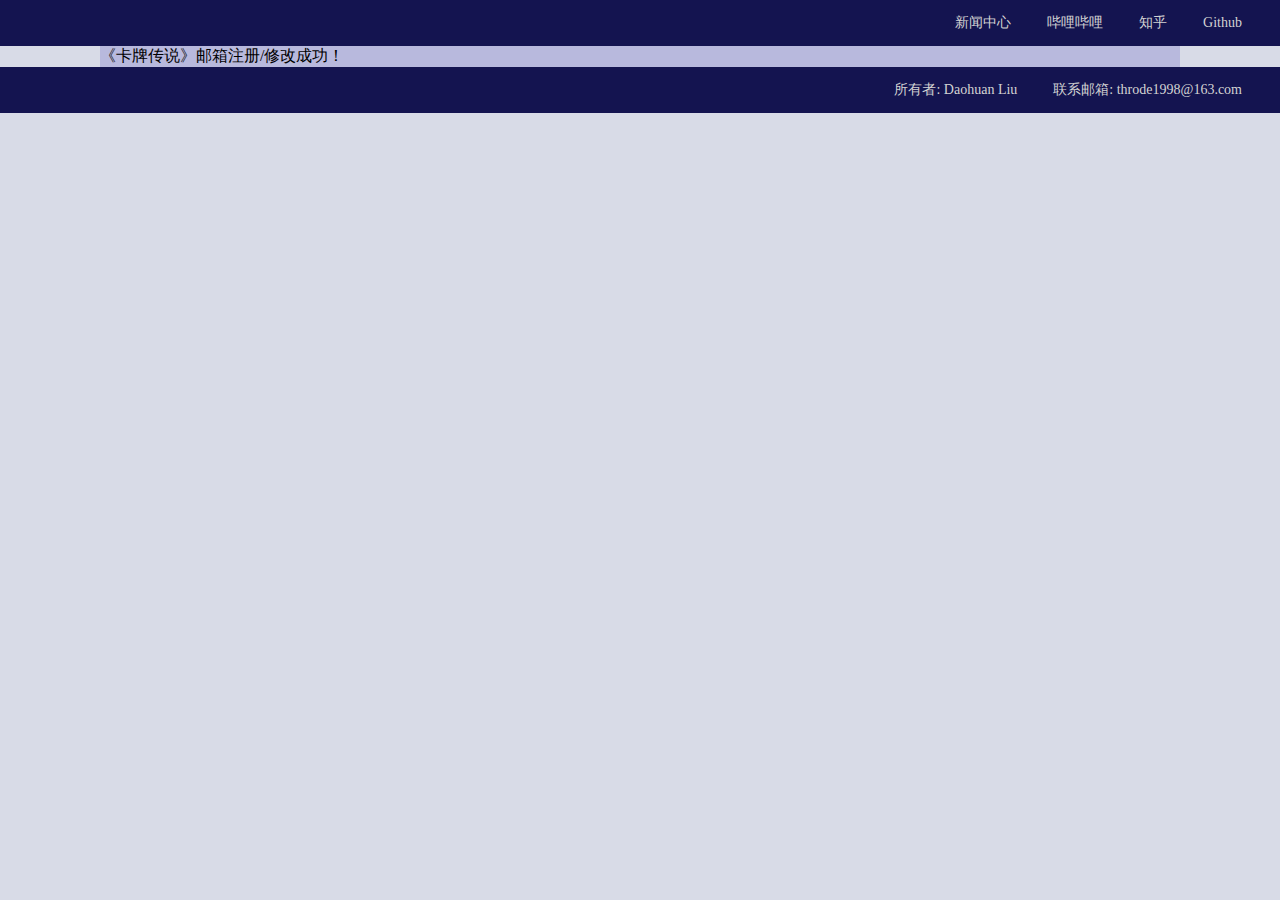
==== signup_ok.html @ 3345bd1c "add signup_ok.html" ====
<!DOCTYPE html>
<html lang="en">
<head>
    <meta charset="utf-8" />
    <title>《卡牌传说》注册成功页</title>
    <link rel="stylesheet" href="index.css"/>
</head>

<body>
    <!--页眉-->
    <div class="header">
        <a class="minor_text" href="https://mp.weixin.qq.com/mp/homepage?__biz=MzIwODY2MzMxMA==&hid=3&sn=458aa6e04d270bec529ddbcd3d4939a6&scene=18">
            新闻中心
        </a>
        <a class="minor_text" href="https://space.bilibili.com/498375512">
            哔哩哔哩
        </a>
        <a class="minor_text" href="https://www.zhihu.com/people/liu-dao-huan">
            知乎
        </a>
        <a class="minor_text" href="https://github.com/Throde">
            Github
        </a>
    </div>

    <!--正文-->
    <div class="page">

        <!--信息区域-->
        <div class="container" >
            <p>《卡牌传说》邮箱注册/修改成功！</p>
        </div>

    </div> <!--#page-->

    <!--页脚-->
    <div class="footer">
        <p class="minor_text">所有者: Daohuan Liu</p>
        <p class="minor_text">联系邮箱: throde1998@163.com</p>
        <!--<a href="http://www.beian.miit.gov.cn/" class="minor_text">赣ICP备20009996号</a>
        <a class="minor_text" target="_blank" href="http://www.beian.gov.cn/portal/registerSystemInfo?recordcode=36010402000098" style="display:inline-block;text-decoration:none;height:20px;line-height:20px;">
            <img src="image/beian.png" style="float:left;"/>
            <p style="float:left;height:20px;line-height:20px;margin: 0px 0px 0px 5px;">赣公网安备 36010402000098号</p>-->
        </a>
    </div>
    
    <!--简易脚本-->
    <script type="text/javascript">
        //********js绑定事件*********
        // let button1 = document.getElementById("more")
        // button1.onclick = function() {
        //     //判断操作类型
        //     let displayMode = "none"
        //     if (button1.innerText=="所有版本") {
        //         button1.innerText = "收起"
        //         displayMode = "block"
        //     } else if (button1.innerText=="收起") {
        //         button1.innerText = "所有版本"
        //         displayMode = "none"
        //     }
        //     // 寻找所有并设置
        //     var hids = document.getElementsByClassName("hid-item");
        //     for (i=0; i<hids.length; i++) {
        //         hids[i].style.display = displayMode;
        //     }
        // }

        //******定义切换标签栏的全局工具函数********
        function switchTag() {
            let tag=this.id;
            let content=this.id+"-content";
            //alert(tag+" "+content);
            for (i=1; i<5; i++) {
                if ("tab"+i==tag) {
                    document.getElementById(tag).classList.add("selectli");
                } else {
                    document.getElementById("tab"+i).classList.remove("selectli");//getElementsByTagName("div")[0].className="";//getElementsByTagName("div")[0].
                }
                if ("tab"+i+"-content"==content) {
                    document.getElementById(content).className="";
                } else {
                    document.getElementById("tab"+i+"-content").className="hidecontent";
                }
                document.getElementById("content").className=content;
            }
            //this.blur();
        }
        //绑定
        let tabs = document.getElementById("tabs").getElementsByTagName("li");
        for (i=0; i<tabs.length; i++) {
            tabs[i].onclick = switchTag;
        }
    </script>


</body>

</html>
---- index.css ----
*{
    padding: 0;
    margin: 0;
}

body {
    background-color:  rgb(216, 219, 231);
}

/*页眉、页脚*/
.header, .footer {
    height: 30px;
    background-color:  rgb(20, 20, 80);
    padding: 8px 20px 8px 20px;

    display: flex; /*所有子元素block或inline都变成行内块元素的样式*/
    align-items: center;         /*子元素中线居中*/
    justify-content: flex-end;       /*子元素靠左*/
}
.minor_text {
    text-decoration: none;
    font-size: 14px;
    color: lightgray;
    margin: 0 18px;
}
a:hover {
    color: white;
}

/*----------------正文--------------*/
.page {
    width: 1080px;
    overflow: hidden;
    margin: auto;
    background-color:  rgb(184, 185, 221);
}

/*组图部分*/
div.banner {
    position: relative;
    height: 320px;
    box-shadow: .2em .2em .5em #3F3F3F;
    font-size: 0em;
    overflow: hidden;
}
div.banner-pic {
    display: inline-block;
    width: 100%;
    height: 100%;
    text-align: center;
}
img.banner-pic {
    width: 100%;
    height: auto;
    min-height: 100%;
}
/*标题部分*/
img#game-titleC {
    position: absolute;
    height: 100px;
    bottom: 20px;
    left: 40px;
}
div#title-bg {
    position: absolute;
    width: 100%;
    height: 75px;
    bottom: 25px;
    left: 0px;
    background-color: rgba(243, 239, 239, 0.6);
}


/*内容区域*/
h3.small-head {
    margin-top: 15px;
    margin-bottom: 5px;
    /*font-weight: bold;*/
}
p.parag {
    line-height: 1.4em;
    margin-bottom: 10px;
}

ul.li-box, div.li-box {
    width: 720px;
    margin: 16px auto;
    line-height: 1.8em;
}
.li-box li{
    margin: 8px auto;
    padding-top: 0;
    border-bottom: 1px solid rgb(255, 255, 255);
    list-style: none;
}
p.size {
    float: right;
    margin-right: 12em;
    margin-top: -1.8em;
}
p.time {
    float: right;
    margin-right: 1em;
    margin-top: -1.8em;
}
li.hid-item {
    display: none;
}

li.text-block {
    display: block;
}

span {
    color: rgb(105, 105, 105);
}

/**特殊元素**/
button#more {
    position: absolute;
    min-width: 80px;
    color: rgb(42, 42, 94);
    right: 40px;
    top: 30px;
}
img#QRcode {
    float: right;
    margin-right: 10px;
    margin-top: -80px;
}
img#miniprogram {
    width: 400px;
    height: auto;
}
#tab1-content ul li p a, .inner-link {
    text-decoration: none; color: darkblue;
}
#tab1-content ul li p a:hover, .inner-link:hover {
    color:darkcyan;
}

/**---------信息区域1：选项卡式导航栏--------**/
#main {
    float: left;
    width: 770px;

    text-align: left;
    height: 800px;
    padding: 20px;
}

#main #title {
    height: 48px;
}
#main #title ul {
    height: 100%;
    background-color: rgb(240, 240, 240);
    /**横排居中**/
    display: flex;
    flex-flow: row nowrap;
    justify-content: center;
}
#main #title li {
    width: 240px;
    height: 100%;
    list-style-type: none;
    line-height: 22px;
    text-align: center;
}
#main #title .content-tab div {
    text-decoration: none;
    width: auto;
    height: 100%;
    color: #000000;
    display: block;
    padding: 3px 2px;
}
#main #title .content-tab div:hover {
    color: lightgrey;
    display: block;
    width: auto;
    background: lightgrey;
}
#main #title .selectli {
    display: block;
    color: #ffffff;
    background: lemonchiffon;
    display: block;
    width: auto;
}

#main #content {
    height: 730px; 
    padding: 10px; 
}
.tab1-content {
    border-width: 2px;
    border-style: solid;
    border-color: #3A81C8;
    background-color: #DFEBF7;

    position: relative;
}
.tab2-content {
    border-width: 2px;
    border-style: solid;
    border-color: #ff950b;
    background-color: #FFECD2;
    
    position: relative;
}
.tab3-content {
    border-width: 2px;
    border-style: solid;
    border-color: #FE74B8;
    background-color: #FFECF5;

    position: relative;
}
ul.album{
    margin-top: 8px auto;
    width: 700px;
    height: 210px;
    background-color: rgba(255,255,255,0.8);
}
ul.album li{
    display: block;
    float: left;
    width: 210px;
    height: 140px;
    overflow: hidden;
    margin-left: 12px;
    margin-bottom: 12px;
    position: relative;
}
ul.album li:hover{
    -webkit-box-shadow: .2em .2em .5em #3F3F3F;
    box-shadow: .2em .2em .5em #3F3F3F;
}
ul.album li p {
    position: absolute;
    left: 0;
    bottom: 0;
    padding: .25em;
    font-size: .8em;
    background: black;/*备用*/
    background: linear-gradient(transparent,black);
    color: white;
    display: block;
    width: 100%;
}
img.wallpaper{
    height: 100%;/*图片尺寸一律为448px*320px，或者为该尺寸的倍数*/
}

.tab4-content {
    border-width: 2px;
    border-style: solid;
    border-color: #00988B;
    background-color: #E8FFFD;

    position: relative;
}
iframe{
    width: 800px;
    height: 450px;
    transform: scale(0.86);
    transform-origin: 0 0;
}
.hidecontent {display:none;}

/**---------信息区域2：侧边资讯栏--------**/
section.sidebar{
    float: right;
    margin: 20px 20px 20px 0px;
    font-size: .9em;
    line-height: .9em;
}
div.sidebox-chunk {
    margin-bottom: 20px;
}
div.sidebox{
    width: 240px;
    height: 90px;
    overflow: hidden;
    background-color: whitesmoke;
    margin-top: 12px;
    border-radius: .5em;
    line-height: 1.2em;
    box-shadow: 0px 3px 3px grey;
}
div.sidebox small{
    color: grey;
}
div.sidebox div{
    width: 90px;
    height: 90px;
    margin-right: 4px;
    overflow: hidden;
    float: left;
    border-right: 5px solid green;
}
div.sidebox div img{
    max-height: 100%;
}
div.sidebox a{
    display: block;
    font-weight: bold;
    margin: .4em 0;
    text-decoration: none;
    color: black;
}
div.sidebox a:hover{
    color: green;
}


/**unused**/
.content5 {
    border-color: #A8BC1F;
    background-color: #F7FAE2;
}
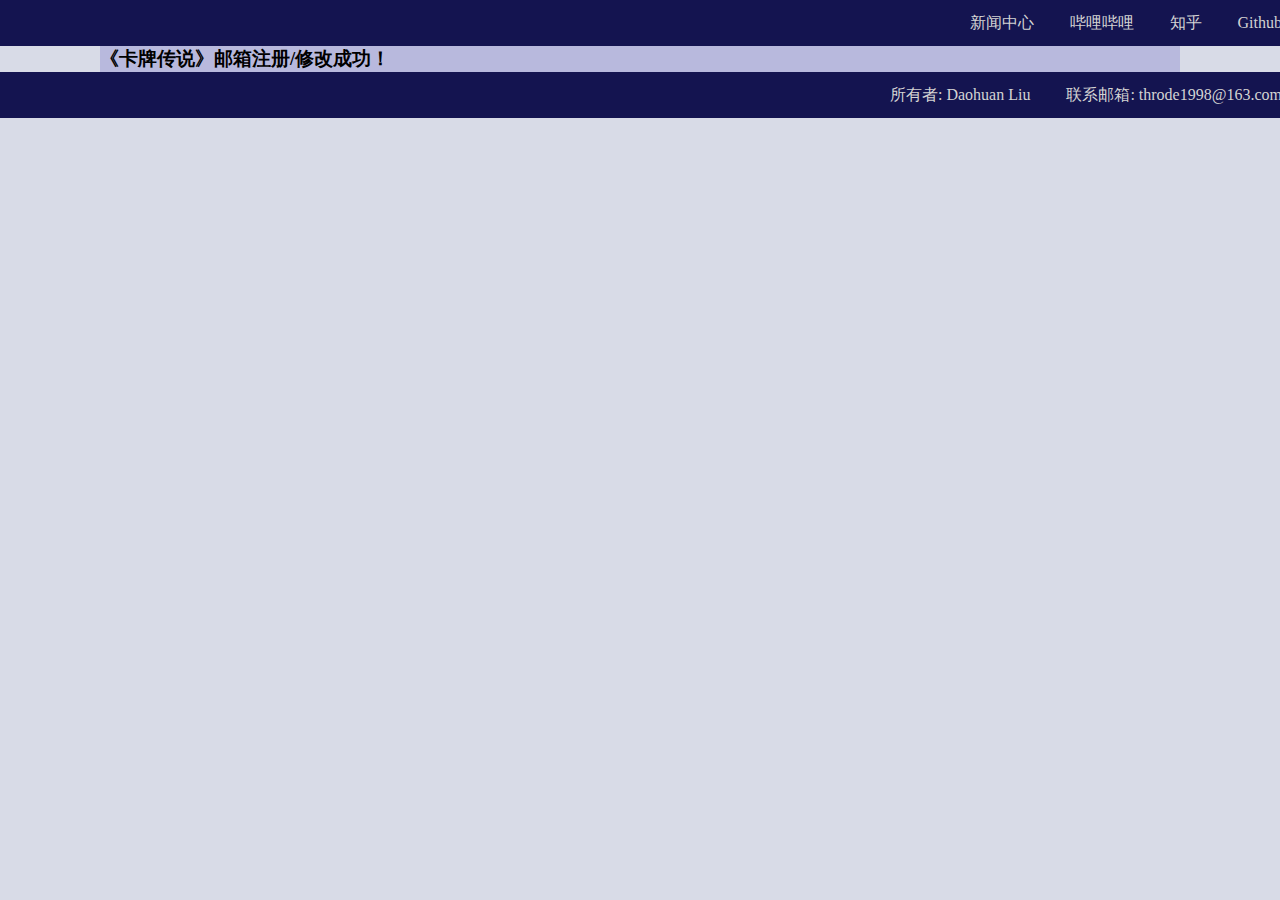
==== commit b96bb065: "update index and signup_ok" ====
--- a/signup_ok.html
+++ b/signup_ok.html
@@ -4,6 +4,7 @@
     <meta charset="utf-8" />
     <title>《卡牌传说》注册成功页</title>
     <link rel="stylesheet" href="index.css"/>
+    <link rel="stylesheet" href="signup_ok.css"/>
 </head>
 
 <body>
@@ -28,7 +29,11 @@
 
         <!--信息区域-->
         <div class="container" >
-            <p>《卡牌传说》邮箱注册/修改成功！</p>
+            
+            <div id="info">
+                <h3>《卡牌传说》邮箱注册/修改成功！</h3>
+            </div>
+            
         </div>
 
     </div> <!--#page-->
@@ -46,49 +51,12 @@
     
     <!--简易脚本-->
     <script type="text/javascript">
-        //********js绑定事件*********
-        // let button1 = document.getElementById("more")
-        // button1.onclick = function() {
-        //     //判断操作类型
-        //     let displayMode = "none"
-        //     if (button1.innerText=="所有版本") {
-        //         button1.innerText = "收起"
-        //         displayMode = "block"
-        //     } else if (button1.innerText=="收起") {
-        //         button1.innerText = "所有版本"
-        //         displayMode = "none"
-        //     }
-        //     // 寻找所有并设置
-        //     var hids = document.getElementsByClassName("hid-item");
-        //     for (i=0; i<hids.length; i++) {
-        //         hids[i].style.display = displayMode;
-        //     }
-        // }
-
-        //******定义切换标签栏的全局工具函数********
-        function switchTag() {
-            let tag=this.id;
-            let content=this.id+"-content";
-            //alert(tag+" "+content);
-            for (i=1; i<5; i++) {
-                if ("tab"+i==tag) {
-                    document.getElementById(tag).classList.add("selectli");
-                } else {
-                    document.getElementById("tab"+i).classList.remove("selectli");//getElementsByTagName("div")[0].className="";//getElementsByTagName("div")[0].
-                }
-                if ("tab"+i+"-content"==content) {
-                    document.getElementById(content).className="";
-                } else {
-                    document.getElementById("tab"+i+"-content").className="hidecontent";
-                }
-                document.getElementById("content").className=content;
-            }
-            //this.blur();
-        }
-        //绑定
-        let tabs = document.getElementById("tabs").getElementsByTagName("li");
-        for (i=0; i<tabs.length; i++) {
-            tabs[i].onclick = switchTag;
+        function height_adaptive(){
+            var main=$(document).height();
+            var title=document.getElementById("login_title").scrollHeight;
+            var body=document.getElementById("login_body").scrollHeight;
+            var bottom=main-title-body;
+            $("#login_bottom").height(bottom);
         }
     </script>
 
--- a/index.css
+++ b/index.css
@@ -3,12 +3,20 @@
     margin: 0;
 }
 
+html {
+    width: 100%;
+    height: 100%;
+}
+
 body {
+    width: 100%;
+    height: 100%;
     background-color:  rgb(216, 219, 231);
 }
 
 /*页眉、页脚*/
 .header, .footer {
+    width: 100%;
     height: 30px;
     background-color:  rgb(20, 20, 80);
     padding: 8px 20px 8px 20px;
@@ -19,7 +27,7 @@
 }
 .minor_text {
     text-decoration: none;
-    font-size: 14px;
+    font-size: 16px;
     color: lightgray;
     margin: 0 18px;
 }
@@ -39,6 +47,7 @@
 div.banner {
     position: relative;
     height: 320px;
+    min-width: 1280px;
     box-shadow: .2em .2em .5em #3F3F3F;
     font-size: 0em;
     overflow: hidden;
@@ -46,35 +55,28 @@
 div.banner-pic {
     display: inline-block;
     width: 100%;
-    height: 100%;
-    text-align: center;
-}
-img.banner-pic {
+    min-width: 100%;
+    height: 100%;
+}
+img#banner-pic {
     width: 100%;
     height: auto;
     min-height: 100%;
 }
 /*标题部分*/
-img#game-titleC {
+img#logo {
     position: absolute;
-    height: 100px;
-    bottom: 20px;
-    left: 40px;
-}
-div#title-bg {
-    position: absolute;
-    width: 100%;
-    height: 75px;
-    bottom: 25px;
-    left: 0px;
-    background-color: rgba(243, 239, 239, 0.6);
+    height: 160px;
+    /*居中*/
+    left:0; right:0; top:0; bottom:0;
+    margin:auto;
 }
 
 
 /*内容区域*/
 h3.small-head {
-    margin-top: 15px;
-    margin-bottom: 5px;
+    margin-top: 20px;
+    margin-bottom: 10px;
     /*font-weight: bold;*/
 }
 p.parag {
@@ -109,10 +111,6 @@
 
 li.text-block {
     display: block;
-}
-
-span {
-    color: rgb(105, 105, 105);
 }
 
 /**特殊元素**/
@@ -149,52 +147,44 @@
     padding: 20px;
 }
 
-#main #title {
-    height: 48px;
-}
-#main #title ul {
-    height: 100%;
-    background-color: rgb(240, 240, 240);
+#main #tabs {
+    height: 36px;
+}
+#main #tabs ul {
+    height: 100%;
     /**横排居中**/
     display: flex;
     flex-flow: row nowrap;
     justify-content: center;
 }
-#main #title li {
+#main #tabs li {
     width: 240px;
     height: 100%;
     list-style-type: none;
-    line-height: 22px;
+    line-height: 36px;
     text-align: center;
-}
-#main #title .content-tab div {
     text-decoration: none;
-    width: auto;
-    height: 100%;
-    color: #000000;
     display: block;
-    padding: 3px 2px;
-}
-#main #title .content-tab div:hover {
-    color: lightgrey;
-    display: block;
-    width: auto;
-    background: lightgrey;
-}
-#main #title .selectli {
-    display: block;
-    color: #ffffff;
-    background: lemonchiffon;
-    display: block;
-    width: auto;
-}
+    font-weight: bold;
+}
+#main #tabs li:hover {
+    cursor: pointer;
+    border-bottom: 4px solid #205d9b;
+}
+#main #tabs li.selectli {
+    color: #205d9b;
+    border-bottom: 4px solid #205d9b;
+    background-color: rgba(243, 239, 239, 0.4);
+}
+
 
 #main #content {
     height: 730px; 
+    margin-top: 4px;
     padding: 10px; 
 }
 .tab1-content {
-    border-width: 2px;
+    border-width: 0px;
     border-style: solid;
     border-color: #3A81C8;
     background-color: #DFEBF7;
@@ -202,62 +192,26 @@
     position: relative;
 }
 .tab2-content {
-    border-width: 2px;
-    border-style: solid;
-    border-color: #ff950b;
-    background-color: #FFECD2;
+    border-width: 0px;
+    border-style: solid;
+    border-color: #3A81C8;
+    background-color: #DFEBF7;
     
     position: relative;
 }
 .tab3-content {
-    border-width: 2px;
-    border-style: solid;
-    border-color: #FE74B8;
-    background-color: #FFECF5;
-
-    position: relative;
-}
-ul.album{
-    margin-top: 8px auto;
-    width: 700px;
-    height: 210px;
-    background-color: rgba(255,255,255,0.8);
-}
-ul.album li{
-    display: block;
-    float: left;
-    width: 210px;
-    height: 140px;
-    overflow: hidden;
-    margin-left: 12px;
-    margin-bottom: 12px;
-    position: relative;
-}
-ul.album li:hover{
-    -webkit-box-shadow: .2em .2em .5em #3F3F3F;
-    box-shadow: .2em .2em .5em #3F3F3F;
-}
-ul.album li p {
-    position: absolute;
-    left: 0;
-    bottom: 0;
-    padding: .25em;
-    font-size: .8em;
-    background: black;/*备用*/
-    background: linear-gradient(transparent,black);
-    color: white;
-    display: block;
-    width: 100%;
-}
-img.wallpaper{
-    height: 100%;/*图片尺寸一律为448px*320px，或者为该尺寸的倍数*/
-}
-
+    border-width: 0px;
+    border-style: solid;
+    border-color: #3A81C8;
+    background-color: #DFEBF7;
+
+    position: relative;
+}
 .tab4-content {
-    border-width: 2px;
-    border-style: solid;
-    border-color: #00988B;
-    background-color: #E8FFFD;
+    border-width: 0px;
+    border-style: solid;
+    border-color: #3A81C8;
+    background-color: #DFEBF7;
 
     position: relative;
 }
@@ -316,7 +270,21 @@
 
 
 /**unused**/
+/*
+.content2 {
+    border-color: #ff950b;
+    background-color: #FFECD2;
+}
+.content3 {
+    border-color: #FE74B8;
+    background-color: #FFECF5;
+}
+.content4 {
+    border-color: #00988B;
+    background-color: #E8FFFD;
+}
 .content5 {
     border-color: #A8BC1F;
     background-color: #F7FAE2;
 }
+*/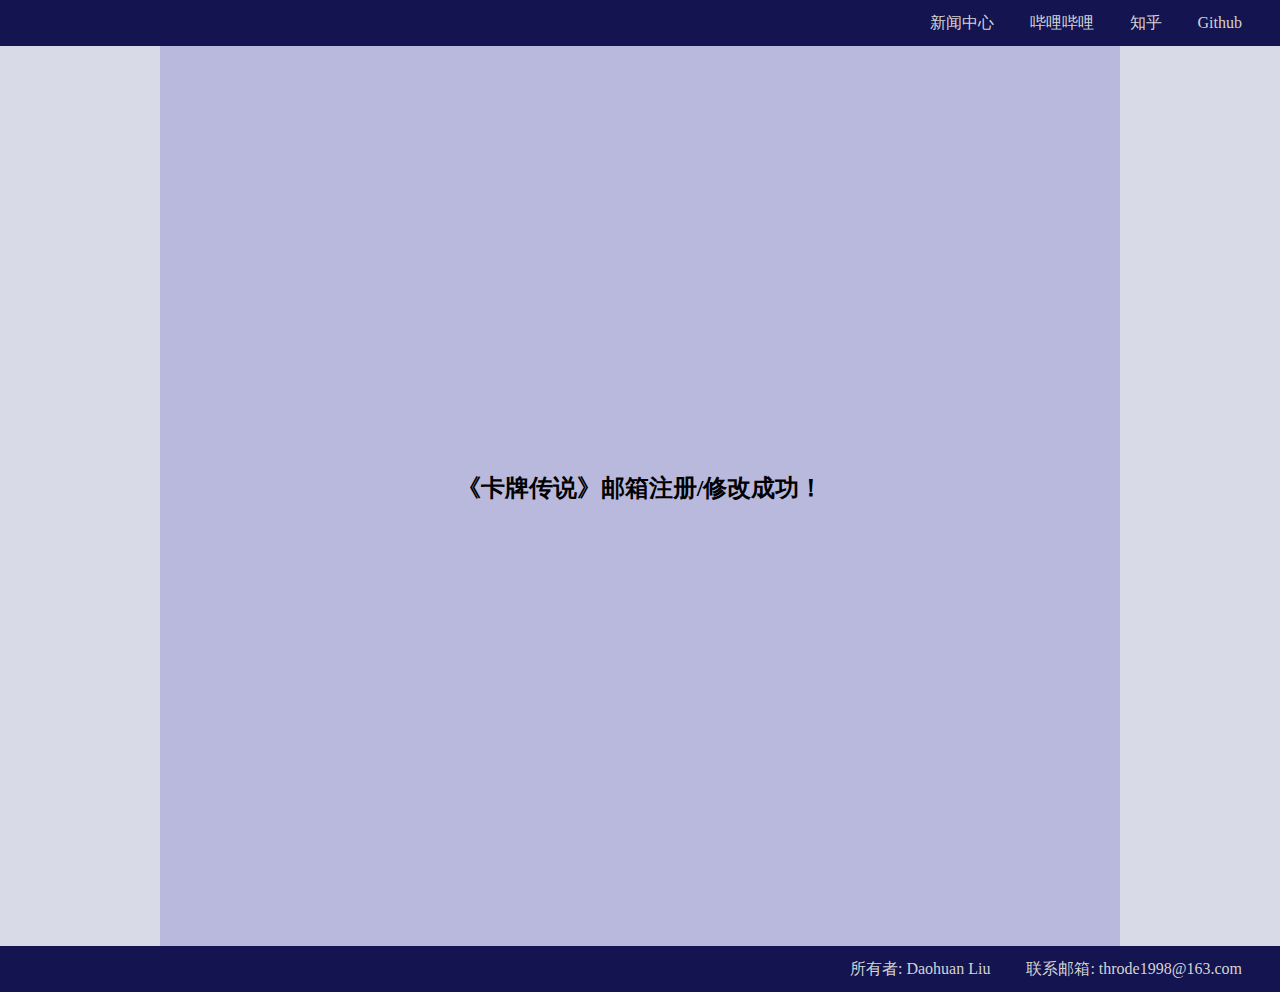
==== commit 8a6bfb75: "update signup_ok.html" ====
--- a/signup_ok.html
+++ b/signup_ok.html
@@ -31,7 +31,7 @@
         <div class="container" >
             
             <div id="info">
-                <h3>《卡牌传说》邮箱注册/修改成功！</h3>
+                <h2>《卡牌传说》邮箱注册/修改成功！</h2>
             </div>
             
         </div>
--- a/index.css
+++ b/index.css
@@ -16,7 +16,6 @@
 
 /*页眉、页脚*/
 .header, .footer {
-    width: 100%;
     height: 30px;
     background-color:  rgb(20, 20, 80);
     padding: 8px 20px 8px 20px;
--- a/signup_ok.css
+++ b/signup_ok.css
@@ -0,0 +1,26 @@
+html, body {
+    width: 100%;
+    height: 100%;
+    margin: 0;
+    padding: 0;
+}
+
+.page {
+    height: 100%;
+    width: 960px;
+}
+
+.container {
+    height: 100%;
+    /*background-color: blue;*/
+    display: flex;
+    align-items: center; /*定义body的元素垂直居中*/
+    justify-content: center; /*定义body的里的元素水平居中*/
+}
+
+div#info{
+    text-align: center;
+    height: 24px;
+    /*background-color: brown;*/
+    transform: translateY(-50%)
+}
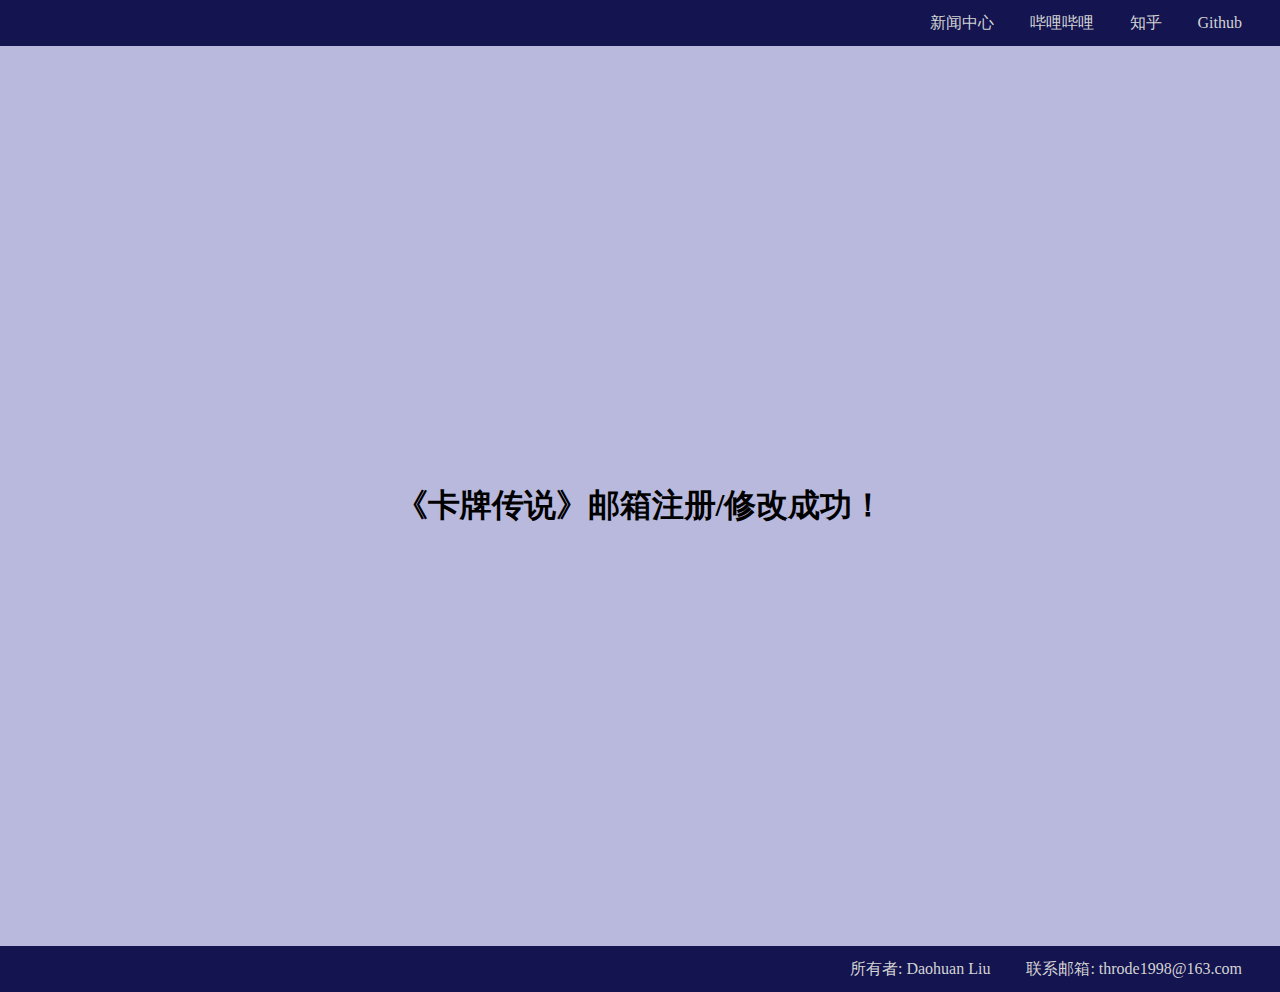
==== commit 3f2e1676: "update signup_ok.css" ====
--- a/signup_ok.html
+++ b/signup_ok.html
@@ -31,7 +31,7 @@
         <div class="container" >
             
             <div id="info">
-                <h2>《卡牌传说》邮箱注册/修改成功！</h2>
+                <h1>《卡牌传说》邮箱注册/修改成功！</h1>
             </div>
             
         </div>
--- a/signup_ok.css
+++ b/signup_ok.css
@@ -7,7 +7,7 @@
 
 .page {
     height: 100%;
-    width: 960px;
+    width: auto;
 }
 
 .container {
@@ -22,5 +22,4 @@
     text-align: center;
     height: 24px;
     /*background-color: brown;*/
-    transform: translateY(-50%)
 }
